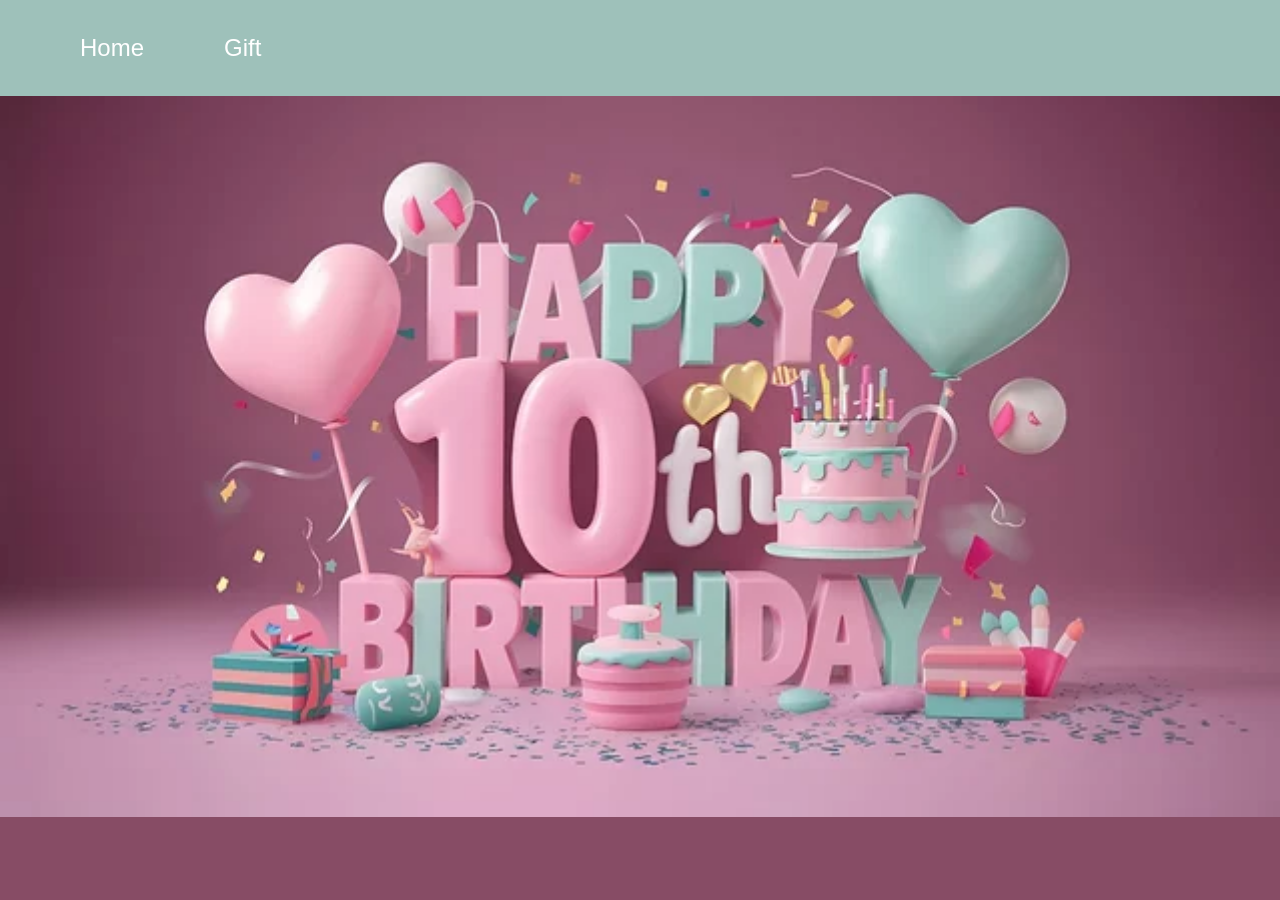
==== index.html @ 7157d568 "create birthday card" ====
<!DOCTYPE html>
<html lang="en">
  <head>
    <meta charset="UTF-8" />
    <meta name="viewport" content="width=device-width, initial-scale=1.0" />
    <link rel="stylesheet" type="text/css" href="./styles.css" />
    <title>Home</title>
  </head>
  <body>
    <nav class="main-nav">
      <ul>
        <li><a href="./index.html">Home</a></li>
        <li><a href="./gift.html">Gift</a></li>
      </ul>
    </nav>
    <main>
      <img
        src="./images/happy birthday.jpg"
        alt="Happy 10th Birthday"
        class="banner"
      />
    </main>
  </body>
</html>
---- styles.css ----
body {
    margin: 0;
    padding: 0;
    background-color: #874c65;
    height: 100vh;
}

ul {
    list-style: none;
    display: flex;
    margin: 0px;
    width: 100vw;
}

li {
    margin: 0px 40px;
    font-family: Arial, Helvetica, sans-serif;
    font-size: 1.5rem;
    color: #fff;
}

a {
    text-decoration: none;
    color: #fff;
}

.main-nav {
    height: 6rem;
    position: sticky;
    top: 0;
    background-color: #9ec1ba;
    display: flex;
    align-items: center;
}

.banner {
    width: 100%;
}

.container {
    text-align: center;
    width: 400px;
    margin: 40px auto;
    padding: 20px;
    background-color: #fff;
    font-family: Arial, Helvetica, sans-serif;
    font-size: 1.1em;
    border-radius: 5%;
    filter: drop-shadow(10px 10px 10px #444444);
}
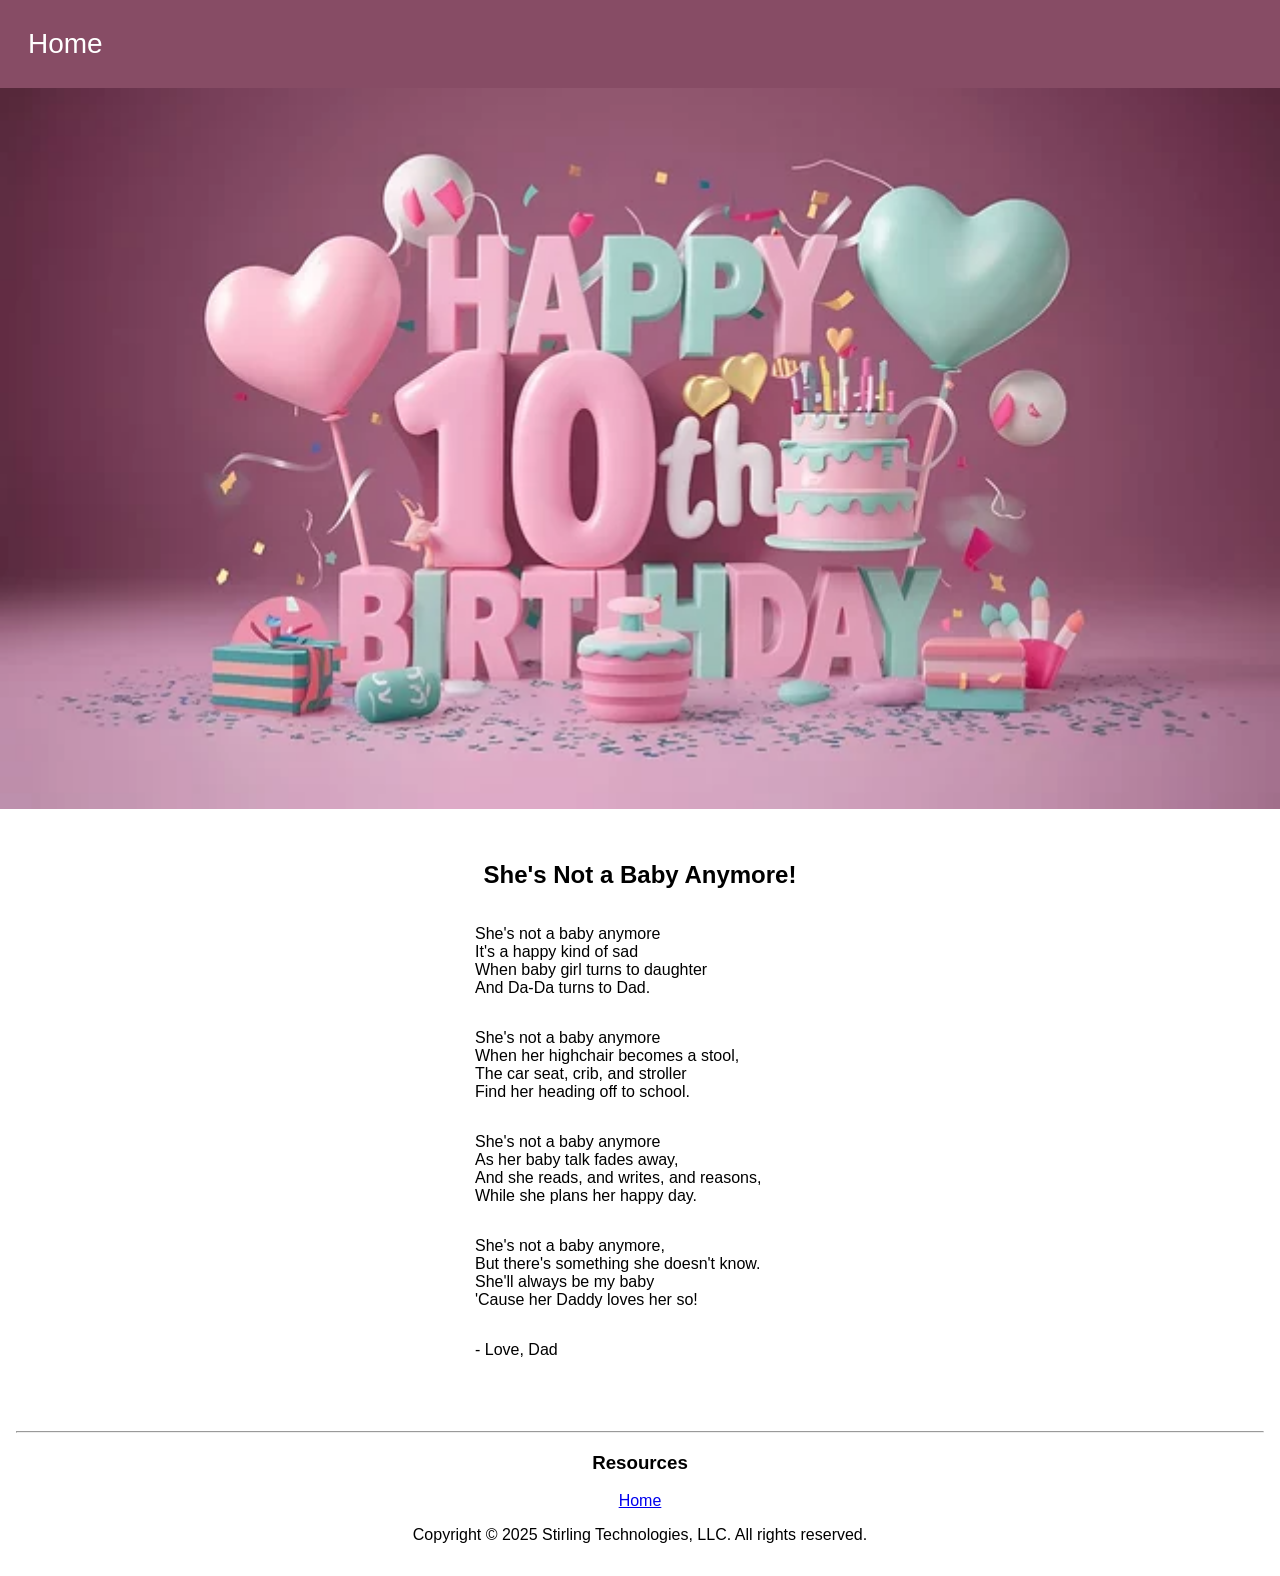
==== commit 00fa6f6a: "feature: consolidate birthday card to a single page" ====
--- a/index.html
+++ b/index.html
@@ -10,7 +10,6 @@
     <nav class="main-nav">
       <ul>
         <li><a href="./index.html">Home</a></li>
-        <li><a href="./gift.html">Gift</a></li>
       </ul>
     </nav>
     <main>
@@ -19,6 +18,46 @@
         alt="Happy 10th Birthday"
         class="banner"
       />
+      <section class="poem">
+        <h1>She's Not a Baby Anymore!</h1>
+        <p>
+          She's not a baby anymore<br />
+          It's a happy kind of sad<br />
+          When baby girl turns to daughter<br />
+          And Da-Da turns to Dad.
+        </p>
+        <p>
+          She's not a baby anymore<br />
+          When her highchair becomes a stool,<br />
+          The car seat, crib, and stroller<br />
+          Find her heading off to school.
+        </p>
+        <p>
+          She's not a baby anymore<br />
+          As her baby talk fades away,<br />
+          And she reads, and writes, and reasons,<br />
+          While she plans her happy day.
+        </p>
+        <p>
+          She's not a baby anymore,<br />
+          But there's something she doesn't know.<br />
+          She'll always be my baby<br />
+          'Cause her Daddy loves her so!
+        </p>
+        <p>- Love, Dad</p>
+      </section>
     </main>
+    <footer>
+      <hr />
+      <h3>Resources</h3>
+      <nav class="footer-nav">
+        <ul>
+          <li><a href="./index.html">Home</a></li>
+        </ul>
+      </nav>
+      <p>
+        Copyright &copy; 2025 Stirling Technologies, LLC. All rights reserved.
+      </p>
+    </footer>
   </body>
 </html>
--- a/styles.css
+++ b/styles.css
@@ -1,50 +1,65 @@
 body {
-    margin: 0;
-    padding: 0;
-    background-color: #874c65;
-    height: 100vh;
+  margin: 0;
+  display: flex;
+  flex-flow: column nowrap;
+  font-family: Verdana, Geneva, Tahoma, sans-serif;
 }
 
-ul {
-    list-style: none;
-    display: flex;
-    margin: 0px;
-    width: 100vw;
+main {
+  display: flex;
+  flex-flow: column nowrap;
 }
 
-li {
-    margin: 0px 40px;
-    font-family: Arial, Helvetica, sans-serif;
-    font-size: 1.5rem;
-    color: #fff;
-}
-
-a {
-    text-decoration: none;
-    color: #fff;
+footer {
+  padding: 1em;
+  text-align: center;
 }
 
 .main-nav {
-    height: 6rem;
-    position: sticky;
-    top: 0;
-    background-color: #9ec1ba;
-    display: flex;
-    align-items: center;
+  font-size: 1.75em;
+  background-color: #874c65;
 }
 
-.banner {
-    width: 100%;
+.main-nav ul,
+.footer-nav ul {
+  padding: 0;
+  display: flex;
+  flex-flow: column nowrap;
+  gap: 1em;
+  list-style: none;
+  text-align: center;
 }
 
-.container {
-    text-align: center;
-    width: 400px;
-    margin: 40px auto;
-    padding: 20px;
-    background-color: #fff;
-    font-family: Arial, Helvetica, sans-serif;
-    font-size: 1.1em;
-    border-radius: 5%;
-    filter: drop-shadow(10px 10px 10px #444444);
-}+.main-nav a {
+  color: #ffffff;
+  text-decoration: none;
+}
+
+.poem {
+  padding: 2em;
+  display: flex;
+  flex-flow: column nowrap;
+}
+
+.poem h1 {
+  text-align: center;
+}
+
+.footer-nav {
+  font-size: 1em;
+}
+
+@media screen and (min-width: 600px) {
+  .main-nav ul {
+    flex-flow: row;
+    margin-left: 1em;
+  }
+
+  .poem {
+    align-items: center;
+  }
+
+  .poem p {
+    width: 330px;
+  }
+}
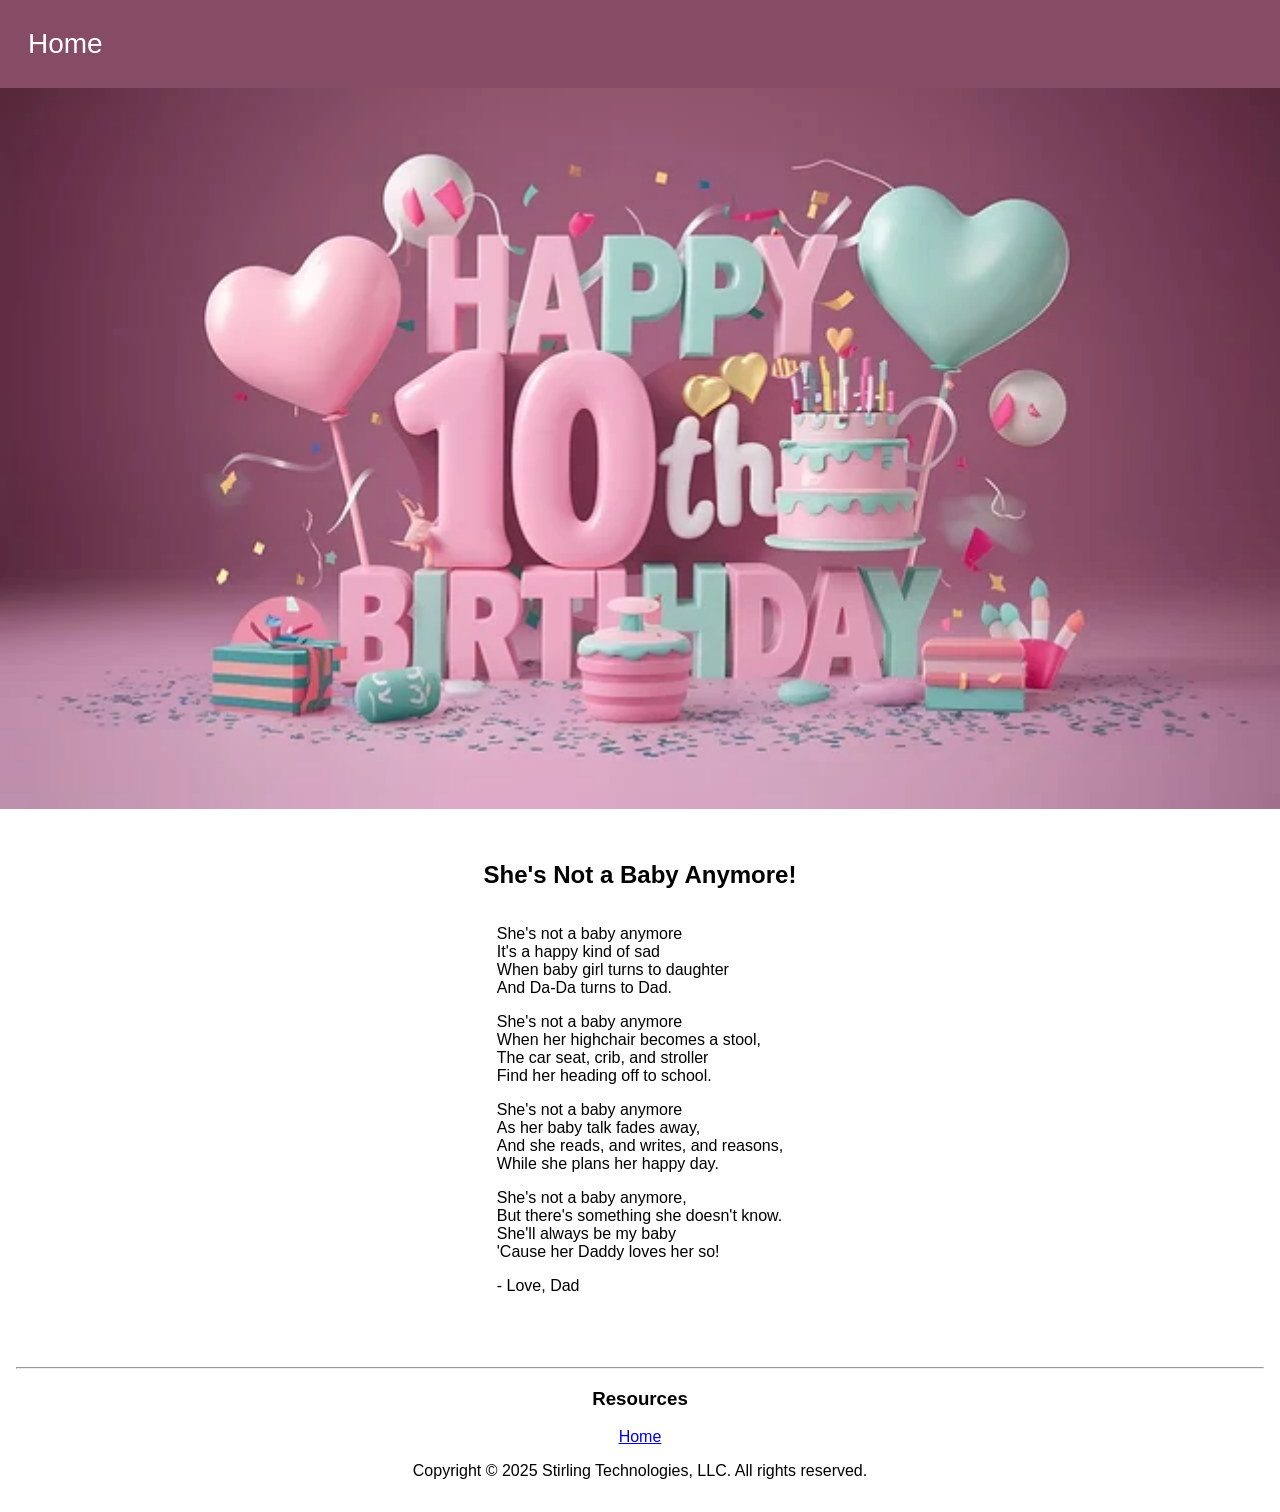
==== commit 39299fe8: "feat: center poem" ====
--- a/index.html
+++ b/index.html
@@ -20,31 +20,33 @@
       />
       <section class="poem">
         <h1>She's Not a Baby Anymore!</h1>
-        <p>
-          She's not a baby anymore<br />
-          It's a happy kind of sad<br />
-          When baby girl turns to daughter<br />
-          And Da-Da turns to Dad.
-        </p>
-        <p>
-          She's not a baby anymore<br />
-          When her highchair becomes a stool,<br />
-          The car seat, crib, and stroller<br />
-          Find her heading off to school.
-        </p>
-        <p>
-          She's not a baby anymore<br />
-          As her baby talk fades away,<br />
-          And she reads, and writes, and reasons,<br />
-          While she plans her happy day.
-        </p>
-        <p>
-          She's not a baby anymore,<br />
-          But there's something she doesn't know.<br />
-          She'll always be my baby<br />
-          'Cause her Daddy loves her so!
-        </p>
-        <p>- Love, Dad</p>
+        <section>
+          <p>
+            She's not a baby anymore<br />
+            It's a happy kind of sad<br />
+            When baby girl turns to daughter<br />
+            And Da-Da turns to Dad.
+          </p>
+          <p>
+            She's not a baby anymore<br />
+            When her highchair becomes a stool,<br />
+            The car seat, crib, and stroller<br />
+            Find her heading off to school.
+          </p>
+          <p>
+            She's not a baby anymore<br />
+            As her baby talk fades away,<br />
+            And she reads, and writes, and reasons,<br />
+            While she plans her happy day.
+          </p>
+          <p>
+            She's not a baby anymore,<br />
+            But there's something she doesn't know.<br />
+            She'll always be my baby<br />
+            'Cause her Daddy loves her so!
+          </p>
+          <p>- Love, Dad</p>
+        </section>
       </section>
     </main>
     <footer>
--- a/styles.css
+++ b/styles.css
@@ -39,6 +39,7 @@
   padding: 2em;
   display: flex;
   flex-flow: column nowrap;
+  align-items: center;
 }
 
 .poem h1 {
@@ -54,12 +55,4 @@
     flex-flow: row;
     margin-left: 1em;
   }
-
-  .poem {
-    align-items: center;
-  }
-
-  .poem p {
-    width: 330px;
-  }
 }
